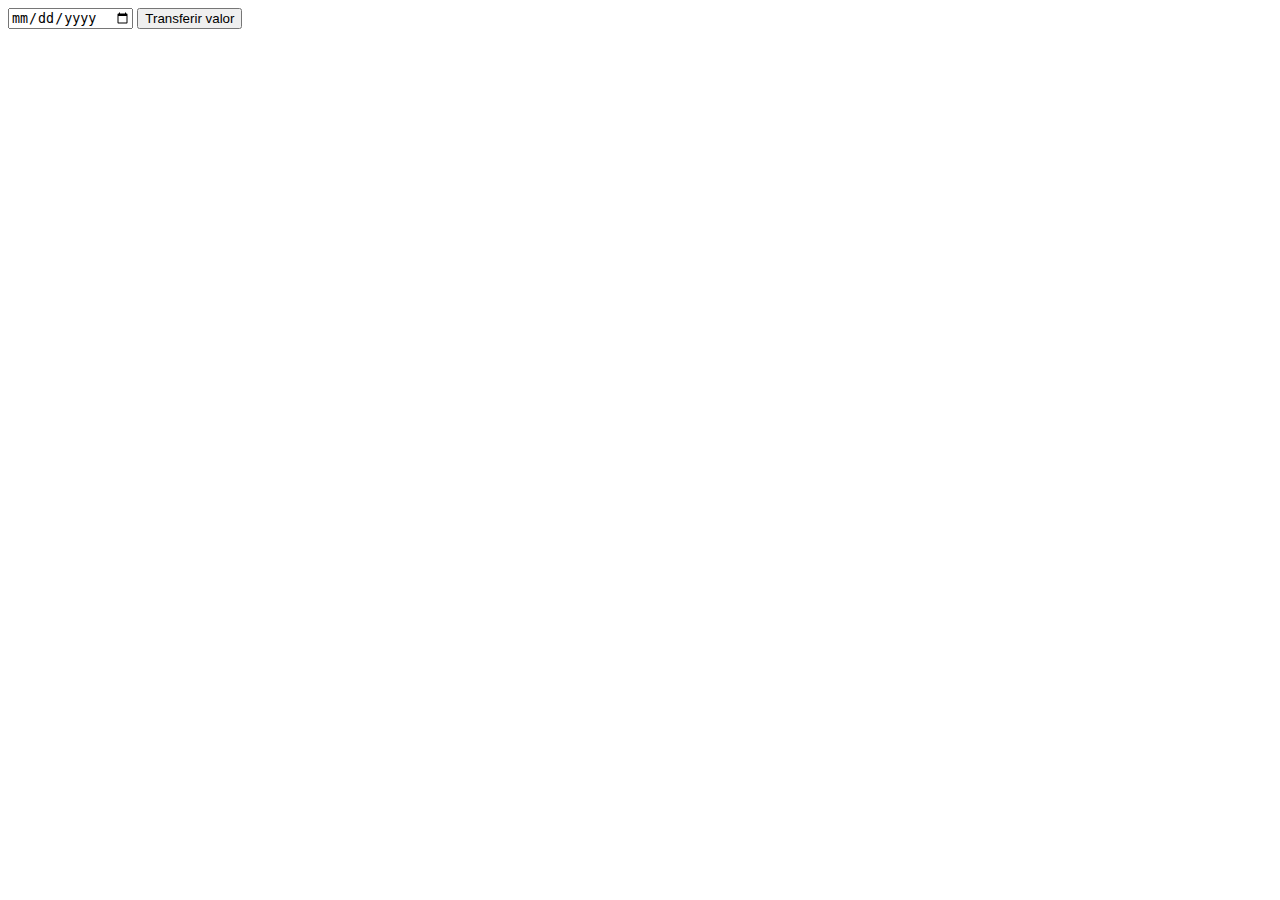
==== JS/teste.html @ d7bcbbc3 "ajustes no input date" ====
<!DOCTYPE html>
<html lang="en">

<head>
    <meta charset="UTF-8">
    <meta http-equiv="X-UA-Compatible" content="IE=edge">
    <meta name="viewport" content="width=device-width, initial-scale=1.0">
    <title>Document</title>
</head>

<body>
    <input type="date" id="date1">
    <button onclick="transferirValor()">Transferir valor</button>

    <script>
        function transferirValor() {
            const date1 = document.getElementById('date1');
            const novoInput = document.createElement('input');
            novoInput.type = 'date';
            novoInput.value = date1.value;
            document.body.appendChild(novoInput);

            // Limpa o valor do input original
            date1.value = '';

            // Adiciona um novo listener de evento para o novo input
            novoInput.addEventListener('change', () => {
                // Define o valor do próximo input criado com o valor atualizado
                criarNovoInput(novoInput.value);
            });
        }

        function criarNovoInput(valor) {
            const novoInput = document.createElement('input');
            novoInput.type = 'date';
            novoInput.value = valor;
            document.body.appendChild(novoInput);

            // Limpa o valor do input anterior
            const inputsAnteriores = document.querySelectorAll('input[type="date"]');
            inputsAnteriores[inputsAnteriores.length - 2].value = '';

            // Adiciona um novo listener de evento para o novo input
            novoInput.addEventListener('change', () => {
                // Define o valor do próximo input criado com o valor atualizado
                criarNovoInput(novoInput.value);
            });
        }
    </script>
</body>

</html>
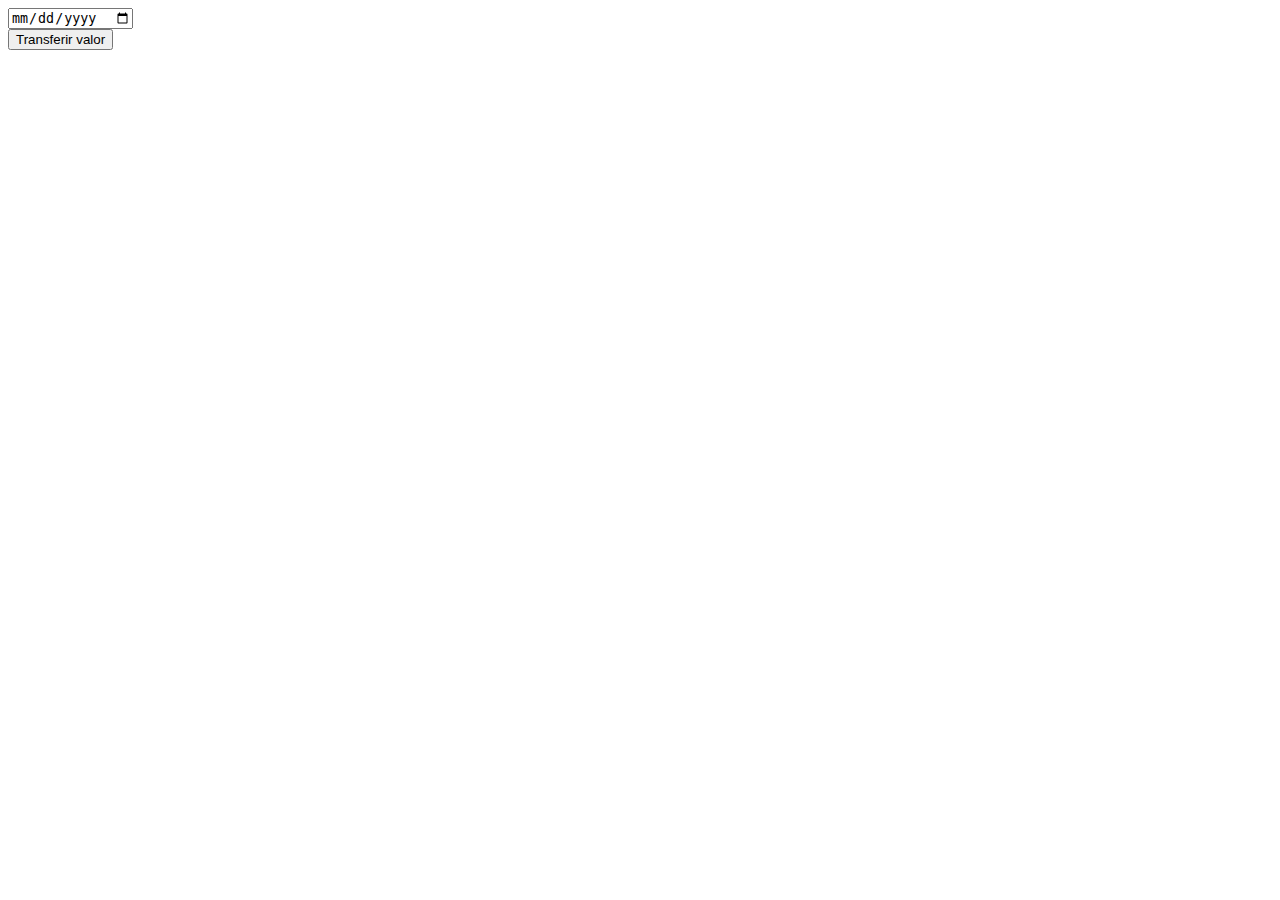
==== commit ede55118: "prazo completo" ====
--- a/JS/teste.html
+++ b/JS/teste.html
@@ -10,6 +10,7 @@
 
 <body>
     <input type="date" id="date1">
+    <div id="input-container"></div>
     <button onclick="transferirValor()">Transferir valor</button>
 
     <script>
@@ -18,33 +19,7 @@
             const novoInput = document.createElement('input');
             novoInput.type = 'date';
             novoInput.value = date1.value;
-            document.body.appendChild(novoInput);
-
-            // Limpa o valor do input original
-            date1.value = '';
-
-            // Adiciona um novo listener de evento para o novo input
-            novoInput.addEventListener('change', () => {
-                // Define o valor do próximo input criado com o valor atualizado
-                criarNovoInput(novoInput.value);
-            });
-        }
-
-        function criarNovoInput(valor) {
-            const novoInput = document.createElement('input');
-            novoInput.type = 'date';
-            novoInput.value = valor;
-            document.body.appendChild(novoInput);
-
-            // Limpa o valor do input anterior
-            const inputsAnteriores = document.querySelectorAll('input[type="date"]');
-            inputsAnteriores[inputsAnteriores.length - 2].value = '';
-
-            // Adiciona um novo listener de evento para o novo input
-            novoInput.addEventListener('change', () => {
-                // Define o valor do próximo input criado com o valor atualizado
-                criarNovoInput(novoInput.value);
-            });
+            document.getElementById('input-container').appendChild(novoInput);
         }
     </script>
 </body>
